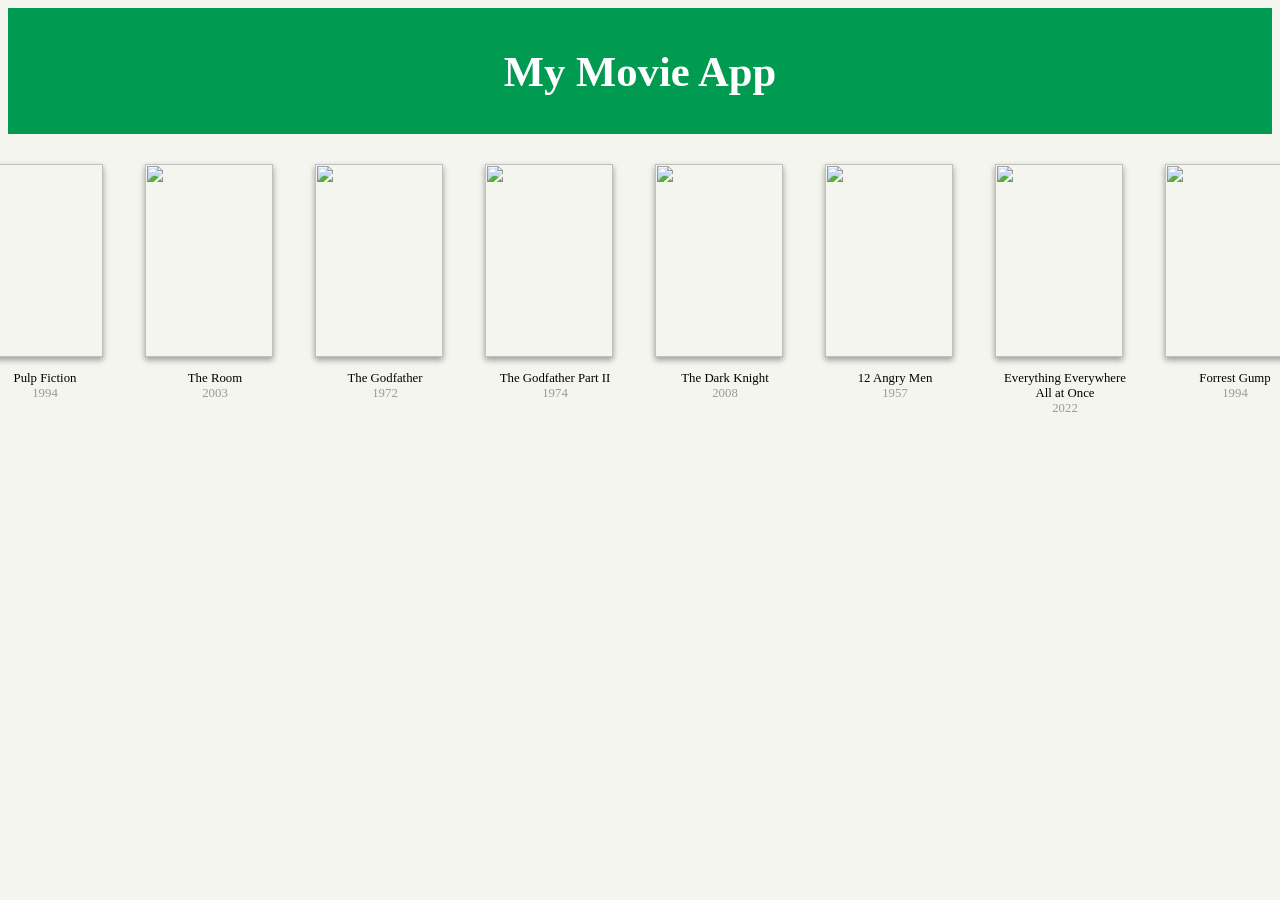
==== _static/index.html @ 736c33bc "Added Movies Website Generation to CLI" ====
<!DOCTYPE html>
<html lang="en">
<head>
    <meta charset="UTF-8">
    <meta name="viewport" content="width=device-width, initial-scale=1.0">
    <title>My Movie App</title>
    <link rel="stylesheet" href="style.css">
</head>
<body>
    <div class="list-movies-title">
        <h1>My Movie App</h1>
    </div>
    <div>
        <ol class="movie-grid">
                    <li>
            <div class="movie">
                <img class="movie-poster" src="https://m.media-amazon.com/images/M/MV5BMDAyY2FhYjctNDc5OS00MDNlLThiMGUtY2UxYWVkNGY2ZjljXkEyXkFqcGc@._V1_SX300.jpg" title="">
                <div class="movie-title">The Shawshank Redemption</div>
                <div class="movie-year">1994</div>
            </div>
        </li>

                <li>
            <div class="movie">
                <img class="movie-poster" src="https://m.media-amazon.com/images/M/MV5BYTViYTE3ZGQtNDBlMC00ZTAyLTkyODMtZGRiZDg0MjA2YThkXkEyXkFqcGc@._V1_SX300.jpg" title="">
                <div class="movie-title">Pulp Fiction</div>
                <div class="movie-year">1994</div>
            </div>
        </li>

                <li>
            <div class="movie">
                <img class="movie-poster" src="https://m.media-amazon.com/images/M/MV5BYmNkMThiODYtZTAzMC00ODJkLTg5MmEtMWIyMGFlZDlkYmNlXkEyXkFqcGc@._V1_SX300.jpg" title="">
                <div class="movie-title">The Room</div>
                <div class="movie-year">2003</div>
            </div>
        </li>

                <li>
            <div class="movie">
                <img class="movie-poster" src="https://m.media-amazon.com/images/M/MV5BNGEwYjgwOGQtYjg5ZS00Njc1LTk2ZGEtM2QwZWQ2NjdhZTE5XkEyXkFqcGc@._V1_SX300.jpg" title="">
                <div class="movie-title">The Godfather</div>
                <div class="movie-year">1972</div>
            </div>
        </li>

                <li>
            <div class="movie">
                <img class="movie-poster" src="https://m.media-amazon.com/images/M/MV5BMDIxMzBlZDktZjMxNy00ZGI4LTgxNDEtYWRlNzRjMjJmOGQ1XkEyXkFqcGc@._V1_SX300.jpg" title="">
                <div class="movie-title">The Godfather Part II</div>
                <div class="movie-year">1974</div>
            </div>
        </li>

                <li>
            <div class="movie">
                <img class="movie-poster" src="https://m.media-amazon.com/images/M/MV5BMTMxNTMwODM0NF5BMl5BanBnXkFtZTcwODAyMTk2Mw@@._V1_SX300.jpg" title="">
                <div class="movie-title">The Dark Knight</div>
                <div class="movie-year">2008</div>
            </div>
        </li>

                <li>
            <div class="movie">
                <img class="movie-poster" src="https://m.media-amazon.com/images/M/MV5BYjE4NzdmOTYtYjc5Yi00YzBiLWEzNDEtNTgxZGQ2MWVkN2NiXkEyXkFqcGc@._V1_SX300.jpg" title="">
                <div class="movie-title">12 Angry Men</div>
                <div class="movie-year">1957</div>
            </div>
        </li>

                <li>
            <div class="movie">
                <img class="movie-poster" src="https://m.media-amazon.com/images/M/MV5BOWNmMzAzZmQtNDQ1NC00Nzk5LTkyMmUtNGI2N2NkOWM4MzEyXkEyXkFqcGc@._V1_SX300.jpg" title="">
                <div class="movie-title">Everything Everywhere All at Once</div>
                <div class="movie-year">2022</div>
            </div>
        </li>

                <li>
            <div class="movie">
                <img class="movie-poster" src="https://m.media-amazon.com/images/M/MV5BNDYwNzVjMTItZmU5YS00YjQ5LTljYjgtMjY2NDVmYWMyNWFmXkEyXkFqcGc@._V1_SX300.jpg" title="">
                <div class="movie-title">Forrest Gump</div>
                <div class="movie-year">1994</div>
            </div>
        </li>

                <li>
            <div class="movie">
                <img class="movie-poster" src="https://m.media-amazon.com/images/M/MV5BMTkxNGFlNDktZmJkNC00MDdhLTg0MTEtZjZiYWI3MGE5NWIwXkEyXkFqcGc@._V1_SX300.jpg" title="">
                <div class="movie-title">Star Wars: Episode V - The Empire Strikes Back</div>
                <div class="movie-year">1980</div>
            </div>
        </li>
        </ol>
    </div>
</body>
</html>
---- _static/style.css ----
body {
    background: #F5F5F0;
    color: black;
    font-family: Monaco;
  }
  
  .list-movies-title {
    padding: 10px 0;
    background: #009B50;
    color: white;
    text-align: center;
    font-size: 16pt;
  }
  
  .movie-grid {
    list-style-type: none;
    padding: 0;
    margin: 0;
    margin-top: 20px;
    display: flex;
    justify-content: center;
  }
  
  .movie-grid li {
    padding: 10px 15px;
    text-align: left;
  }
  
  .movie {
    width: 140px;
  }
  
  .movie-title,
  .movie-year {
    font-size: 0.8em;
    text-align: center;
  }
  
  .movie-title {
    margin-top: 10px;
  }
  
  .movie-year {
    color: #999;
  }
  
  
  .movie-poster {
      box-shadow: 0 3px 6px rgba(0, 0, 0, 0.16), 0 3px 6px rgba(0, 0, 0, 0.23);
      width: 128px;
      height: 193px;
  }
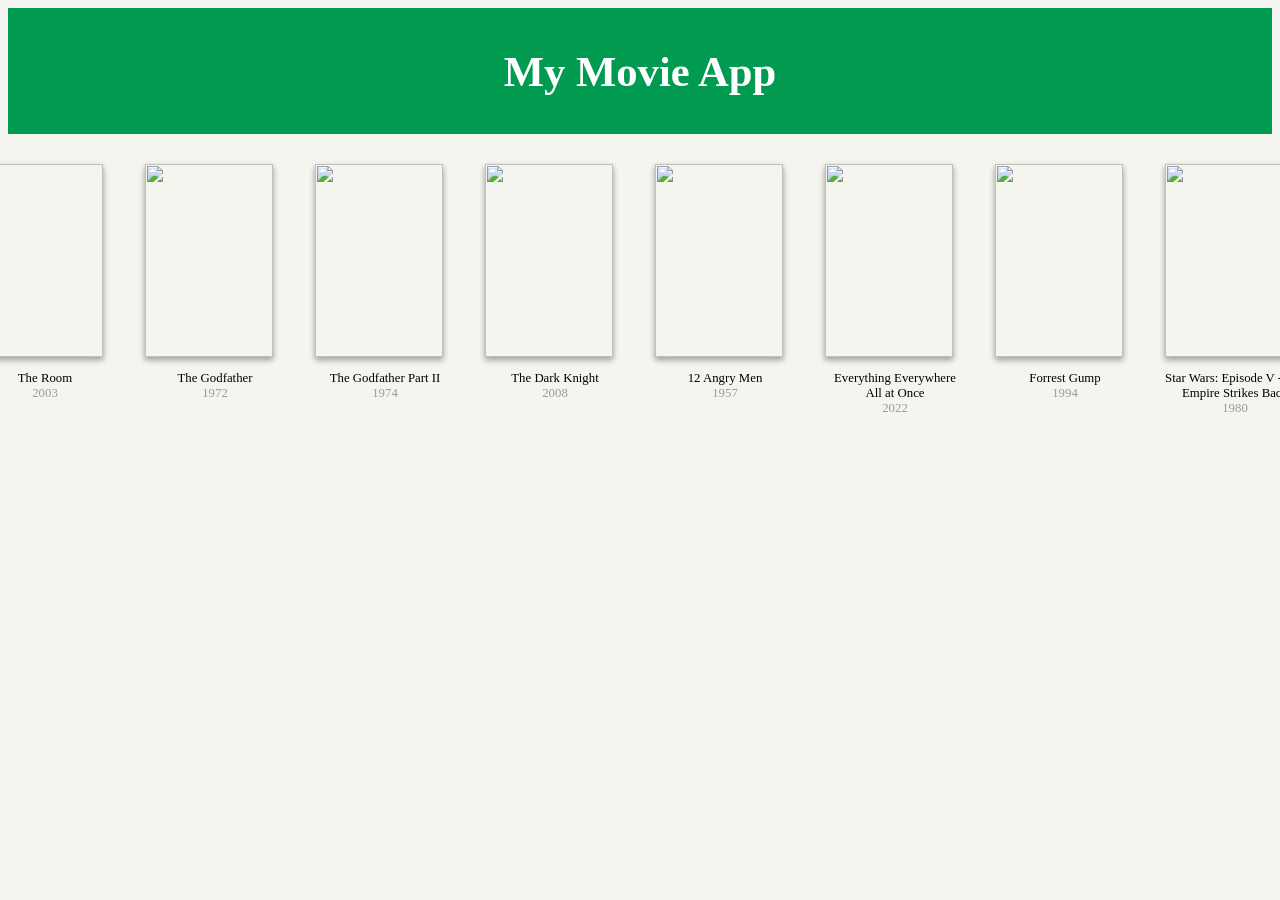
==== commit 81872c59: "Updated Directories" ====
--- a/_static/index.html
+++ b/_static/index.html
@@ -91,6 +91,22 @@
                 <div class="movie-year">1980</div>
             </div>
         </li>
+
+                <li>
+            <div class="movie">
+                <img class="movie-poster" src="https://m.media-amazon.com/images/M/MV5BYzhjZjlhYjYtNjhmOS00ZDNhLWFjNzktMWQ5N2ZkMGM1NTBlXkEyXkFqcGc@._V1_SX300.jpg" title="">
+                <div class="movie-title">The Secret of My Success</div>
+                <div class="movie-year">1987</div>
+            </div>
+        </li>
+
+                <li>
+            <div class="movie">
+                <img class="movie-poster" src="https://m.media-amazon.com/images/M/MV5BMzM5NjUxOTEyMl5BMl5BanBnXkFtZTgwNjEyMDM0MDE@._V1_SX300.jpg" title="">
+                <div class="movie-title">The Grand Budapest Hotel</div>
+                <div class="movie-year">2014</div>
+            </div>
+        </li>
         </ol>
     </div>
 </body>
